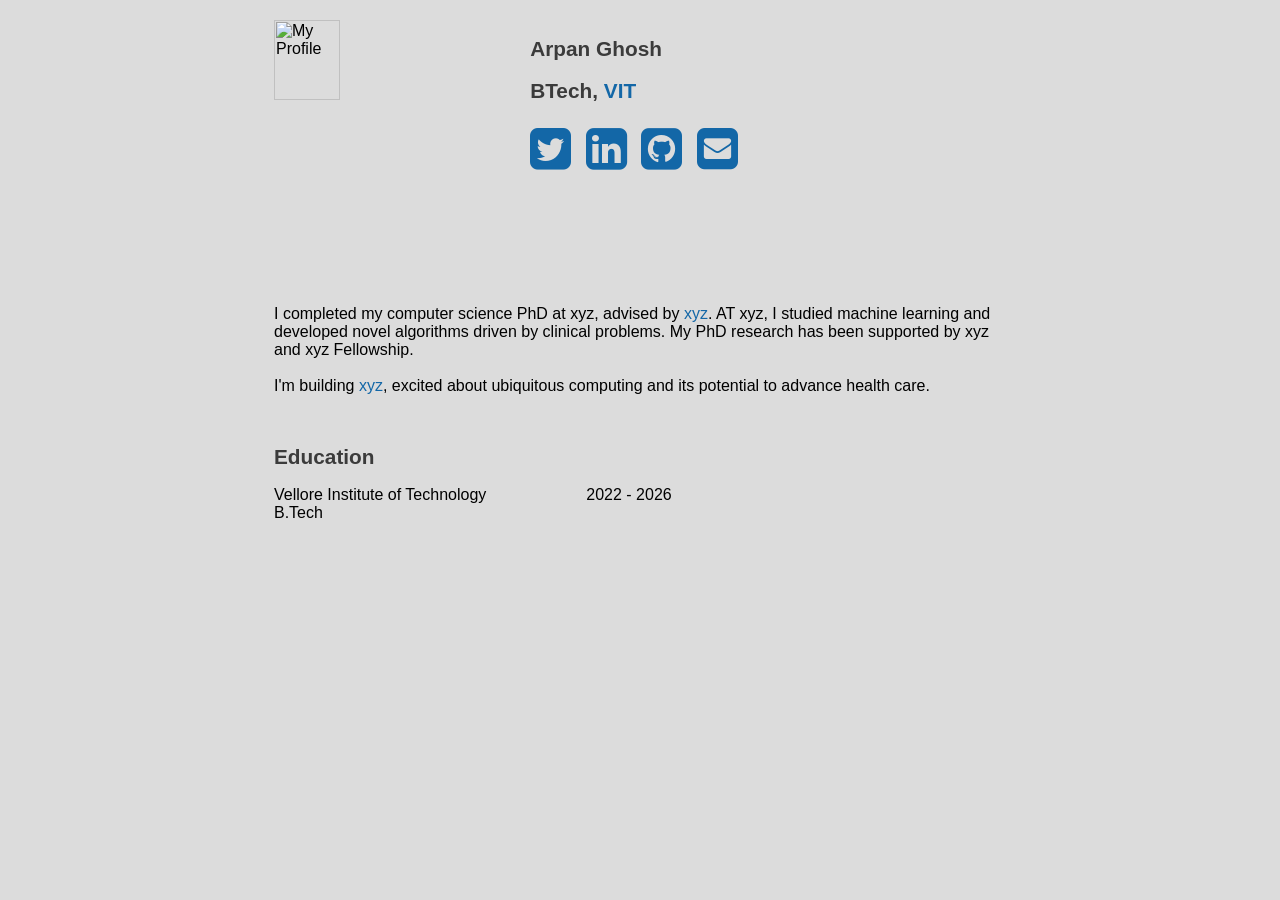
==== index.html @ 2de2ce3b "Update index.html" ====
<html>

<head>
<title>Arpan Ghosh</title>
<meta http-equiv="Content-Type" content="text/html; charset=utf-8">
</head>
	<body>

<div class="top_center">
<img src="https://avatarfiles.alphacoders.com/310/310916.jpg" alt="My Profile" style="width:30%; float: left">

<div id="title">
<h2>
Arpan Ghosh
</h2>
<h2>
BTech, <a href="https://vit.ac.in/" target="_blank">VIT</a>
</h2>
<a target="_blank" href="https://twitter.com/arpnghosh"><i class="fa fa-3x fa-twitter-square"></i></a>
<a target="_blank" href="https://www.linkedin.com/in/arpnghosh"><i class="fa fa-3x fa-linkedin-square"></i></a>
<a target="_blank" href="https://github.com/arpnghosh"><i class="fa fa-3x fa-github-square"></i></a>
<a target="_blank" href="mailto:arpnghosh3@gmail.com"><i class="fa fa-3x fa-envelope-square"></i></a>
</div>
</div>
<div class="top_center">
I completed my computer science PhD at xyz, advised by <a href="http://xyz.xyz" target="_blank">xyz</a>. AT xyz, I studied machine learning and developed novel algorithms driven by clinical problems. My PhD research has been supported by xyz and xyz Fellowship.
<br><br> 
I'm building <a href="https://www.xyz.com" target="_blank">xyz</a>, excited about ubiquitous computing and its potential to advance health care. 
</div>

<div class="top_center">
<p>
<h2> Education </h2>
 Vellore Institute of Technology<span style="padding-left:100px">2022 - 2026<br>
B.Tech<br> 
</p>
<style type="text/css">
body
{
    font-family: Arial, sans-serif;
    background-color : #DCDCDC;
    margin-left: 30px;
    margin-right: 30px;
}

    .content
	{
    		width : 880px;
    		padding : 25px 50px;
    		margin : auto;
    		background-color : #fff;
    		box-shadow: 0px 0px 10px #999;
    		border-radius: 15px;
		margin-left: 20px; 
	}	
	table
	{
		padding: 20px;
		margin-left: 20px;
	}
	
	table.pub_table,td.pub_td1,td.pub_td2
	{
		border-collapse: collapse;
		border-bottom: 0px solid #9B9B9B;
		padding: 10px;
		width: 900px;
		margin-left: 20px;
	}
	td.pub_td1
	{
		width:100px;
		margin-left: 20px;
	}
	td.pub_td2
	{
	}
	
	div#container
	{
		margin-left: 20px;
		margin-right: auto;
		width: 900px;
		text-align: left;
		position: relative;
		background-color: #FFF;
	}
	div#DocInfo
	{
		color: #9B9B9B;
		height: 128px;
	}
	h4,h3,h2,h1
	{
		color: #3B3B3B;
	}
	h2
	{
		font-size:130%;
		
	}
	p
	{
		color: #5B5B5B;
		font-family: Arial, sans-serif;
		margin-bottom: 30px;
	 	
	}
	p.caption
	{
		color: #9B9B9B;
		text-align: left;
		width: 600px;
		font:11px Arial,sans-serif;
	}
	p.caption2
	{
		color: #9B9B9B;
		text-align: left;
		width: 800px;
		font:11px Arial,sans-serif;
	}
	#header_img
	{
		position: absolute;
		top: 0px; right: 0px;
	}
	a:link,a:visited
	{
		color: #1367a7;
		text-decoration: none;
	}

	i.fa-twitter-square {
	margin-right: 5px;
	}
	i.fa-linkedin-square {
	margin: 5px;
	}
	i.fa-github-square {
	margin: 5px;
	}
	i.fa-envelope-square {
	margin: 5px;
	}

	img {
	  display: block;
	  margin-left: 0;
	  margin-right: auto;
	}

	div.top_center {
		margin: 20px auto;
		width: 60%;
		overflow: hidden
	}
	div#title {
		margin-left: 35%;
		width: 65%;
		background-color : #dcdcdc;
	}

	div.body_center {
		margin: 20px auto;
		width: 90%;
		overflow: hidden
	}

	div#biography {
		height: 500px;
		width: 85%;
		background-color : #e6e6e6;
	}

</style>
<link rel="stylesheet" href="https://maxcdn.bootstrapcdn.com/font-awesome/4.7.0/css/font-awesome.min.css">

</html>
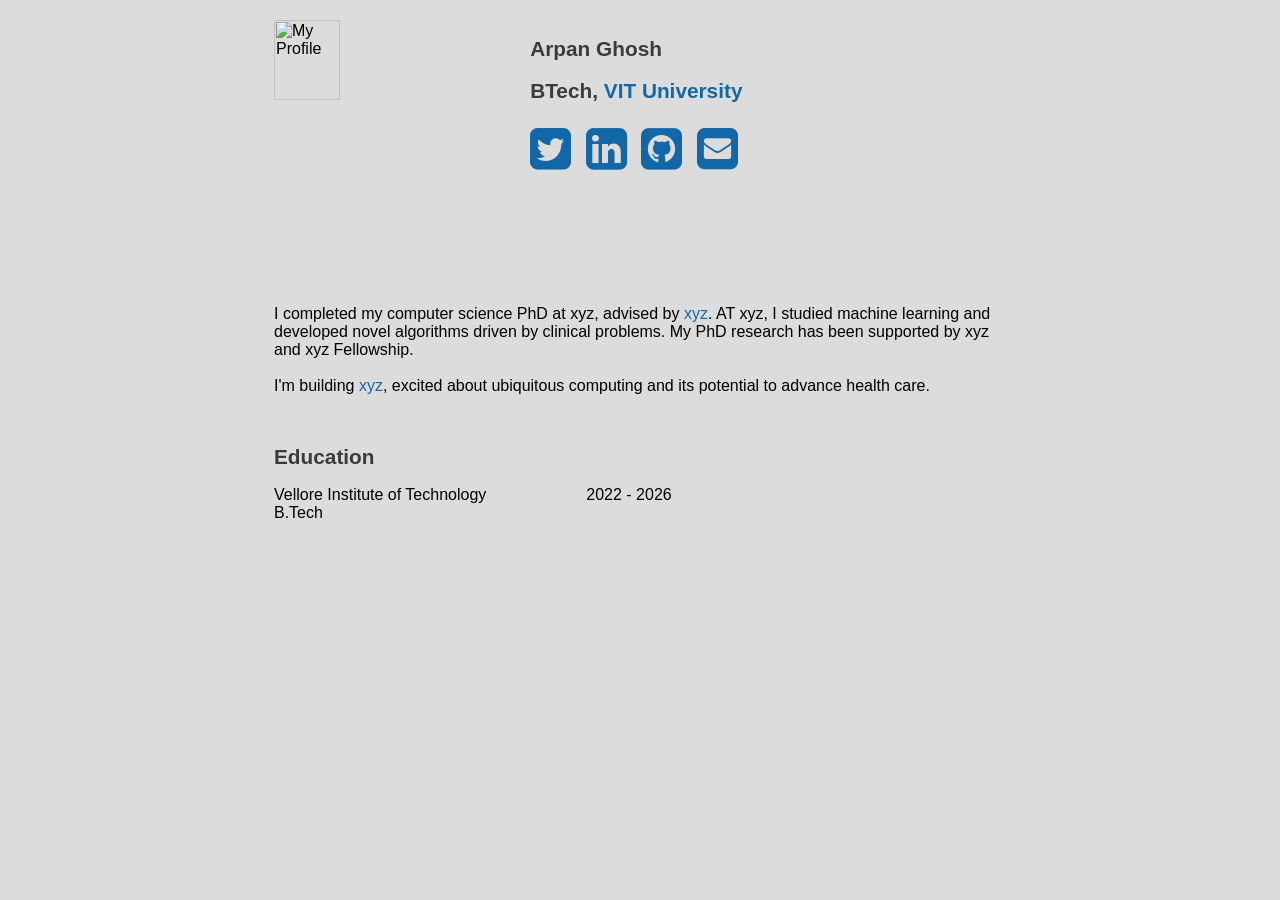
==== commit f35e3f8b: "Update index.html" ====
--- a/index.html
+++ b/index.html
@@ -14,7 +14,7 @@
 Arpan Ghosh
 </h2>
 <h2>
-BTech, <a href="https://vit.ac.in/" target="_blank">VIT</a>
+BTech, <a href="https://vit.ac.in/" target="_blank">VIT University</a>
 </h2>
 <a target="_blank" href="https://twitter.com/arpnghosh"><i class="fa fa-3x fa-twitter-square"></i></a>
 <a target="_blank" href="https://www.linkedin.com/in/arpnghosh"><i class="fa fa-3x fa-linkedin-square"></i></a>
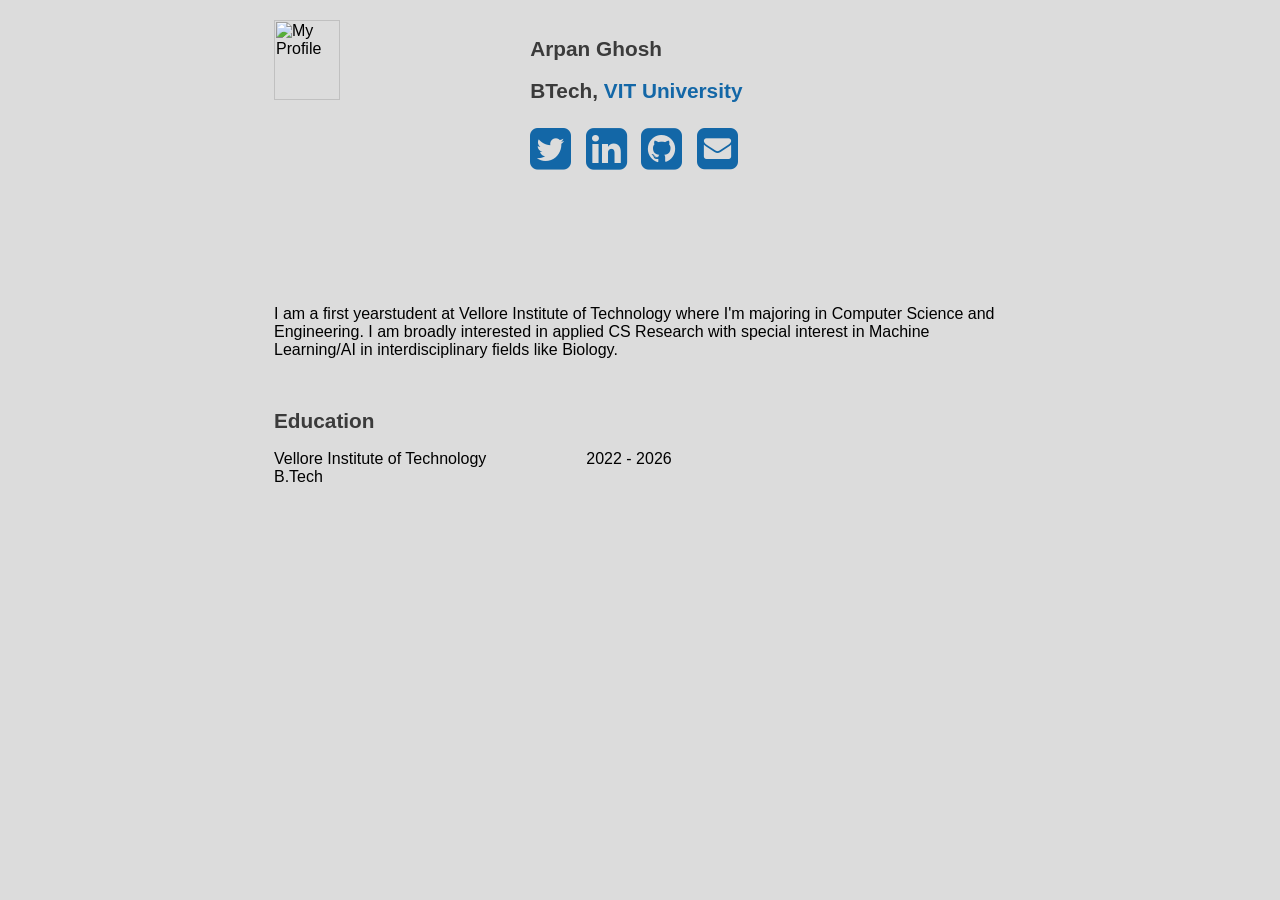
==== commit b3637d8e: "Update index.html" ====
--- a/index.html
+++ b/index.html
@@ -1,8 +1,12 @@
+
 <html>
 
 <head>
 <title>Arpan Ghosh</title>
 <meta http-equiv="Content-Type" content="text/html; charset=utf-8">
+ <link rel = "icon" href = 
+"https://www.nasa.gov/centers/goddard/images/content/638831main_globe_east_2048.jpg" 
+        type = "image/x-icon">	
 </head>
 	<body>
 
@@ -23,11 +27,8 @@
 </div>
 </div>
 <div class="top_center">
-I completed my computer science PhD at xyz, advised by <a href="http://xyz.xyz" target="_blank">xyz</a>. AT xyz, I studied machine learning and developed novel algorithms driven by clinical problems. My PhD research has been supported by xyz and xyz Fellowship.
-<br><br> 
-I'm building <a href="https://www.xyz.com" target="_blank">xyz</a>, excited about ubiquitous computing and its potential to advance health care. 
+I am a first yearstudent at Vellore Institute of Technology where I'm majoring in Computer Science and Engineering. I am broadly interested in applied CS Research with special interest in Machine Learning/AI in interdisciplinary fields like Biology.
 </div>
-
 <div class="top_center">
 <p>
 <h2> Education </h2>
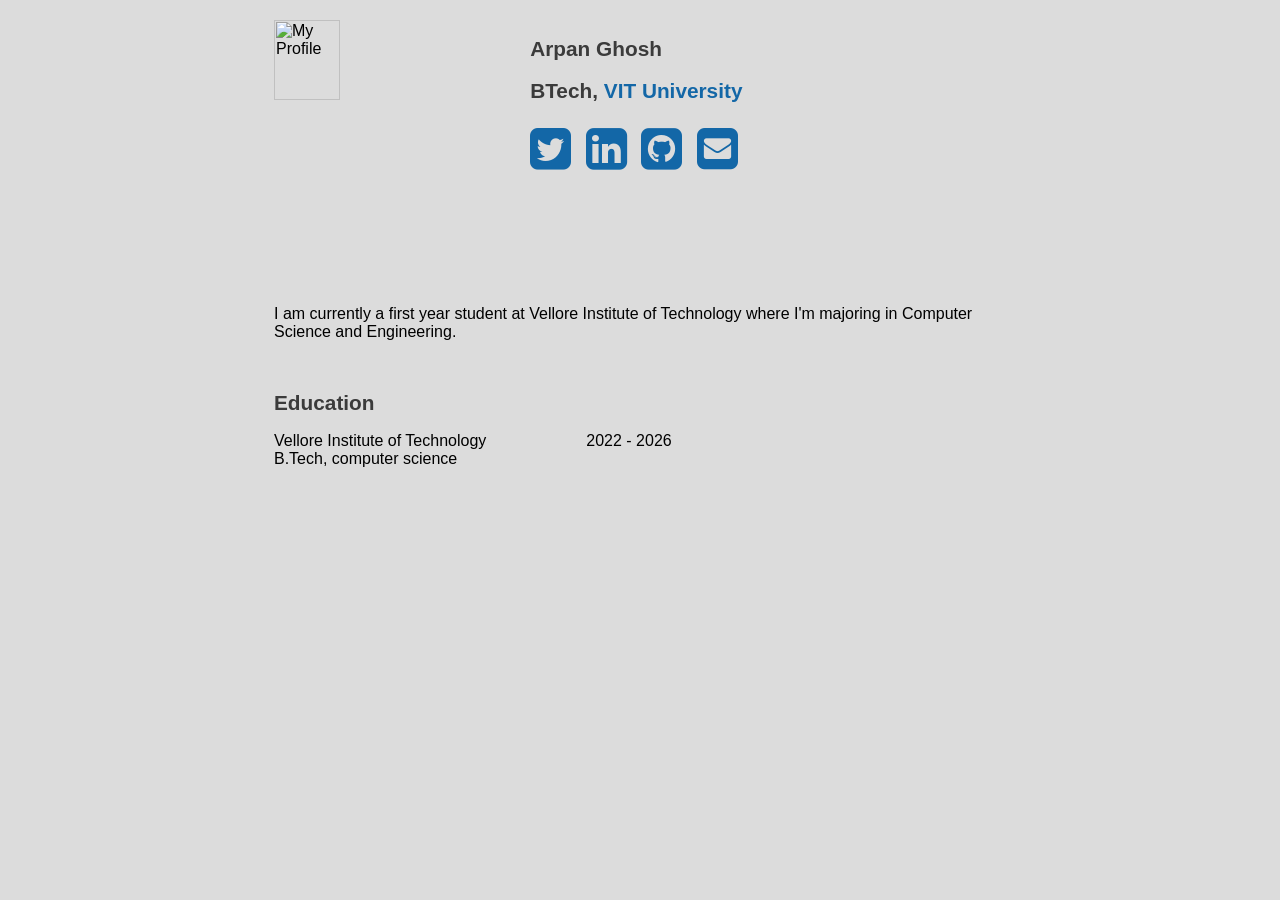
==== commit f0881c68: "Update index.html" ====
--- a/index.html
+++ b/index.html
@@ -27,13 +27,13 @@
 </div>
 </div>
 <div class="top_center">
-I am a first yearstudent at Vellore Institute of Technology where I'm majoring in Computer Science and Engineering. I am broadly interested in applied CS Research with special interest in Machine Learning/AI in interdisciplinary fields like Biology.
+I am currently a first year student at Vellore Institute of Technology where I'm majoring in Computer Science and Engineering.
 </div>
 <div class="top_center">
 <p>
 <h2> Education </h2>
  Vellore Institute of Technology<span style="padding-left:100px">2022 - 2026<br>
-B.Tech<br> 
+B.Tech, computer science<br> 
 </p>
 <style type="text/css">
 body
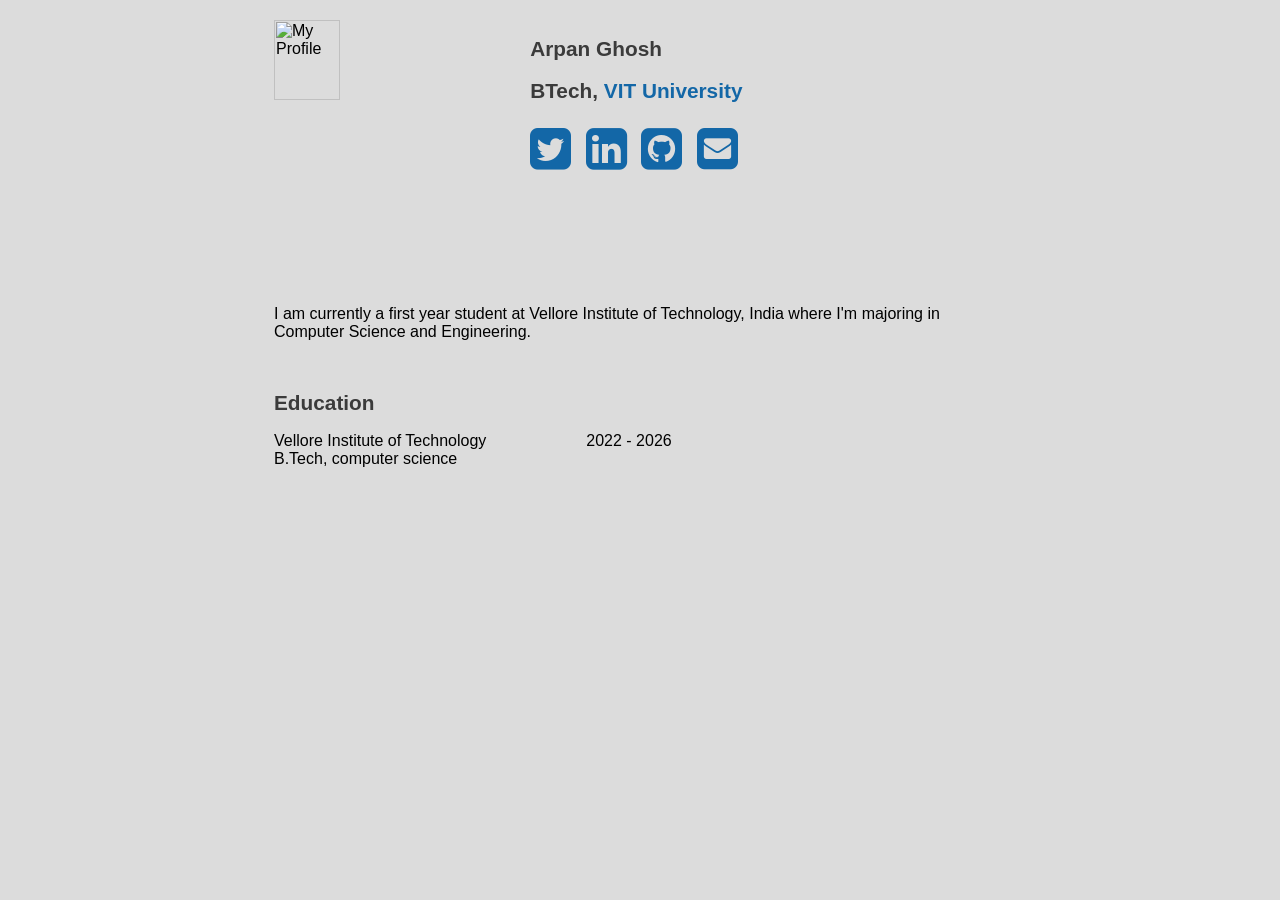
==== commit dd8c535a: "Update index.html" ====
--- a/index.html
+++ b/index.html
@@ -27,7 +27,7 @@
 </div>
 </div>
 <div class="top_center">
-I am currently a first year student at Vellore Institute of Technology where I'm majoring in Computer Science and Engineering.
+I am currently a first year student at Vellore Institute of Technology, India where I'm majoring in Computer Science and Engineering.
 </div>
 <div class="top_center">
 <p>
